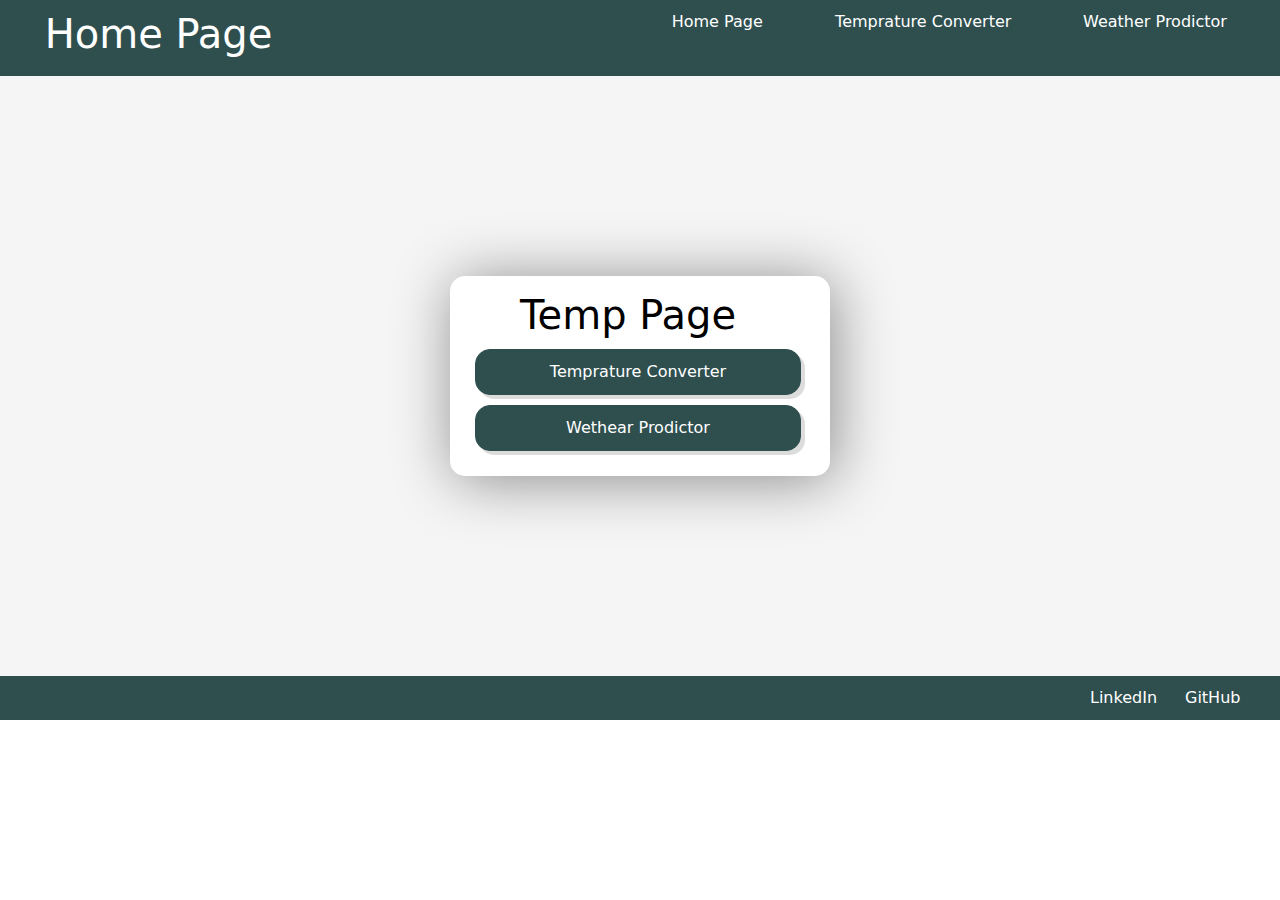
==== html/homePage.html @ d8675a57 "Pages Added and style" ====
<!DOCTYPE html>
<html lang="en">
<head>
    <meta charset="UTF-8">
    <meta name="viewport" content="width=device-width, initial-scale=1.0">
    <link rel="stylesheet" href="../style/bootstrap.css">
    <link rel="stylesheet" href="../style/style.css">
    <title>Home Page</title>
</head>
<body>
    <div class="big">

        <!-- Top border -->
        <div class="row topBorder">
            <div class="col-xs-12 col-sm-12 col-md-12 col-lg-3 col-xl-3">
                <h1>Home Page</h1>
            </div>
            <div class="col-xs-12 col-sm-12 col-md-12 col-lg-2 col-xl-3"></div>
            <div class="col-xs-12 col-sm-12 col-md-12 col-lg-7 col-xl-6 row">
                <div class="col-xs-12 col-sm-12 col-md-4 col-lg-3 col-xl-3">
                    <a href="../html/homePage.html">Home Page</a>
                </div>
                <div class="col-xs-12 col-sm-12 col-md-4 col-lg-5 col-xl-5">
                    <a href="../html/TempConverter.html">Temprature Converter</a>
                </div>
                <div class="col-xs-12 col-sm-12 col-md-4 col-lg-4 col-xl-4">
                    <a href="../html/WethearProdictor.html">Weather Prodictor</a>
                </div>
            </div><!-- end col 6 -->
        </div><!-- end row -->

        <!-- space -->
        <div class="space1"></div>

        <!-- Body -->
        <div class="container">
            <div class="row">
                <!-- Title -->
                <div class="col-xl-4 col-lg-3 col-md-3 col-sm-2 col-xs-1"></div>
                <div class="col-xl-4 col-lg-6 col-md-6 col-sm-8 col-xs-10 body">
                   <div class="col-12 row">
                        <h1 class="col-12">Temp Page</h1>
                        <!-- Temp COnverter -->
                        <div class="col-12" id="btn">
                            <a href="../html/TempConverter.html"><input class="col-12" type="button" id="Lists" value="Temprature Converter"></a>
                        </div>
                        <!-- Weather prodictor -->
                        <div class="col-12" id="btn">
                            <a href="../html/WethearProdictor.html"><input class="col-12" type="button" id="Lists" value="Wethear Prodictor"></a>
                        </div>
                    </div>
                </div><!-- end class body -->
                <div class="col-xl-4 col-lg-3 col-md-3 col-sm-2 col-xs-1" id="space change"></div>
            </div><!-- end row -->
        </div><!-- end container -->

        <!-- space -->
        <div class="space1"></div>

        <!-- botom border -->
        <div class="row bottomBorder">
            <div class="col-xs-12 col-sm-6 col-md-8 col-lg-9 col-xl-10"></div>
            <div class="col-xs-12 col-sm-6 col-md-4 col-lg-3 col-xl-2 row">
                <div class="col-6">
                    <a class="col-12" href="#">LinkedIn</a>
                </div>
                <div class="col-6">
                    <a class="col-12" href="#">GitHub</a>
                </div>
            </div>
        </div><!-- end row -->


    </div><!-- end big class -->

    <!-- END HTML PAGE -->
</body><!-- end body -->
<script type="text/javascript" src="../js/app.js"></script>
</html><!-- end html -->
---- style/style.css ----
/* big class */
.big{
    background-color: whitesmoke;
    z-index: -1;
    text-align: center;
}
.big input{
    border-radius: 15px;
    background-color: whitesmoke;
    border-color: whitesmoke;
    outline: whitesmoke;
}
.big :any-link{
    color: white;
    text-decoration: none;
    padding: 10px;
}
.big :any-link:hover{
    color:#ffda6a;
}
.big input{
    background-color:darkslategray;
    color: white;
    border: darkslategrey 1px solid;
    box-shadow: 4px 4px gainsboro;
    padding: 5px;
}
.big input:hover{
    color: #ffda6a;
}

/* top border class */
.topBorder{
    background-color: darkslategrey;
    color: white;
    text-align: center;
    padding: 10px;
    z-index: 1;
}

/* title */
.Title h1{
    text-align: center; 
    background-color: white; 
    padding-top: 10px; 
    padding-bottom: 10px; 
    border-radius: 15px;
    box-shadow: 4px 4px 60px rgba(0, 0, 0, 0.438);
    z-index: 1;
}

/* body class */
.body{
    background-color: white;
    color: black;
    text-align: center;
    padding: 15px;
    border-radius: 15px;
    box-shadow: 4px 4px 60px rgba(0, 0, 0, 0.438);
    z-index: 1;
}
.body h1{
    margin-bottom: 10px
}
#border{
    padding: 10px;
    margin-left: 2px;
}
#locationInput{
    margin-bottom: 10px;
}
#searchButton{
    margin-bottom: 10px;
}
#btn{
    margin-bottom: 10px;
}
#Lists{
    padding: 10px;
}



/* bottom border class */
.bottomBorder{
    background-color:darkslategrey;
    color: white;
    padding: 10px;
    text-align: center;
    z-index: 1;
}




/* in tempconveter page */

.inputField{
    box-shadow: 4px 4px 60px rgba(0, 0, 0, 0.438);
    z-index: 1;
}

.Input{
    margin-bottom: 20px; 
    margin-top: 20px;
}




/* images added in js*/
#img{
    backface-visibility: visible;
    position:absolute;
    bottom: 50px;
    z-index: 0;
}


/* space */
.space{
    height: 150px;
}
.space1{
    height: 200px;
}
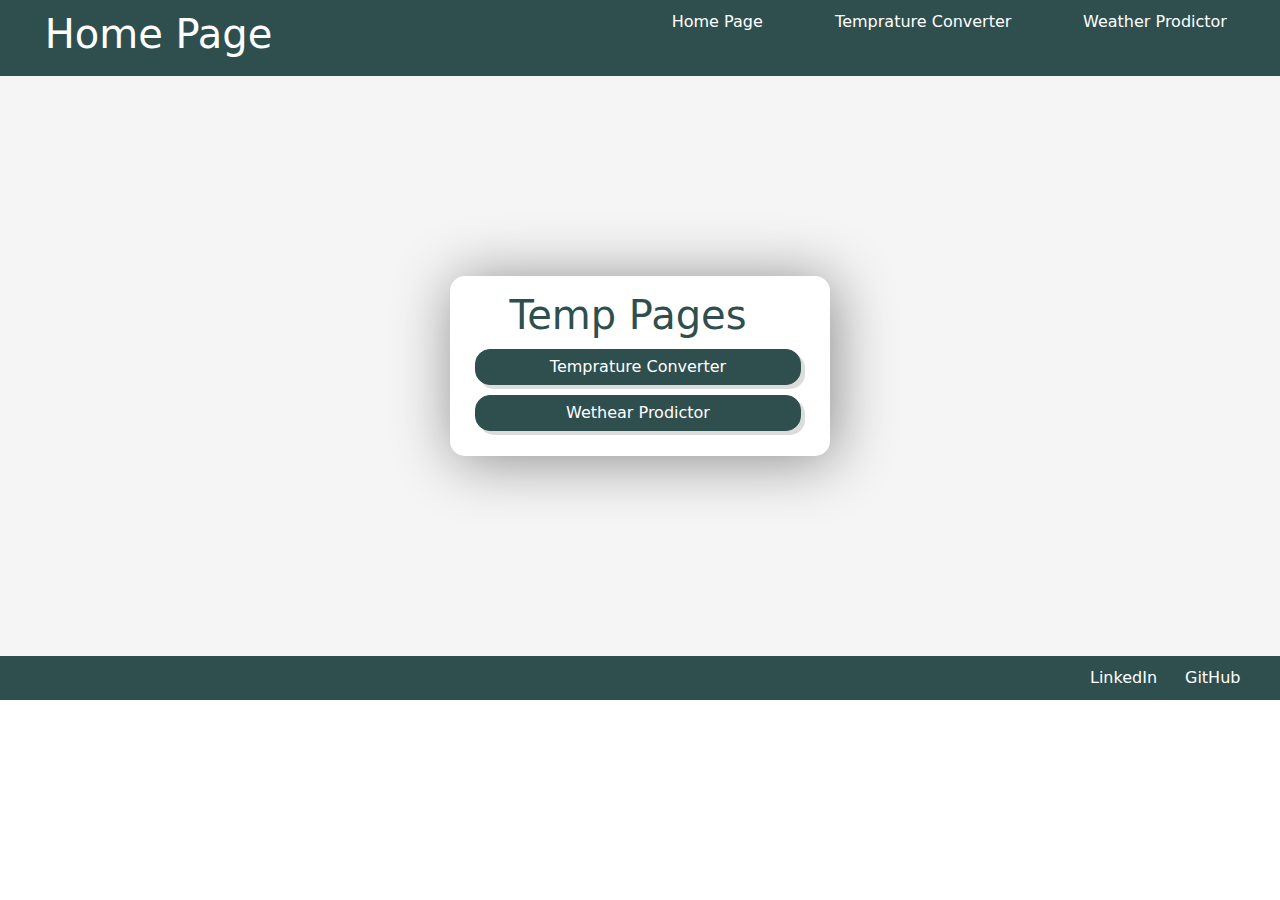
==== commit 2192897d: "Update to js and css" ====
--- a/html/homePage.html
+++ b/html/homePage.html
@@ -39,7 +39,7 @@
                 <div class="col-xl-4 col-lg-3 col-md-3 col-sm-2 col-xs-1"></div>
                 <div class="col-xl-4 col-lg-6 col-md-6 col-sm-8 col-xs-10 body">
                    <div class="col-12 row">
-                        <h1 class="col-12">Temp Page</h1>
+                        <h1 class="col-12">Temp Pages</h1>
                         <!-- Temp COnverter -->
                         <div class="col-12" id="btn">
                             <a href="../html/TempConverter.html"><input class="col-12" type="button" id="Lists" value="Temprature Converter"></a>
--- a/style/style.css
+++ b/style/style.css
@@ -29,6 +29,7 @@
     color: #ffda6a;
 }
 
+
 /* top border class */
 .topBorder{
     background-color: darkslategrey;
@@ -52,7 +53,7 @@
 /* body class */
 .body{
     background-color: white;
-    color: black;
+    color: darkslategray;
     text-align: center;
     padding: 15px;
     border-radius: 15px;
@@ -62,7 +63,7 @@
 .body h1{
     margin-bottom: 10px
 }
-#border{
+#Text{
     padding: 10px;
     margin-left: 2px;
 }
@@ -75,8 +76,34 @@
 #btn{
     margin-bottom: 10px;
 }
-#Lists{
-    padding: 10px;
+
+
+
+/* display class */
+.dispayWeather{
+    background-color: white;
+    color: darkslategray;
+    text-align: center;
+    border-radius: 15px;
+    box-shadow: 4px 4px 60px rgba(0, 0, 0, 0.438);
+    z-index: 1;
+}
+.dispayWeather li{
+    text-decoration: none;
+    list-style: none;
+    padding: 15px;
+}
+#days{
+    border-top: darkslategray 2px solid;
+}
+#first{
+    margin-top: 15px;
+}
+#days img{
+    margin-top: 15px;
+}
+#Info{
+    padding-top: 15px;
 }
 
 
@@ -123,4 +150,7 @@
 }
 .space1{
     height: 200px;
+}
+.space2{
+    height: 20px;
 }